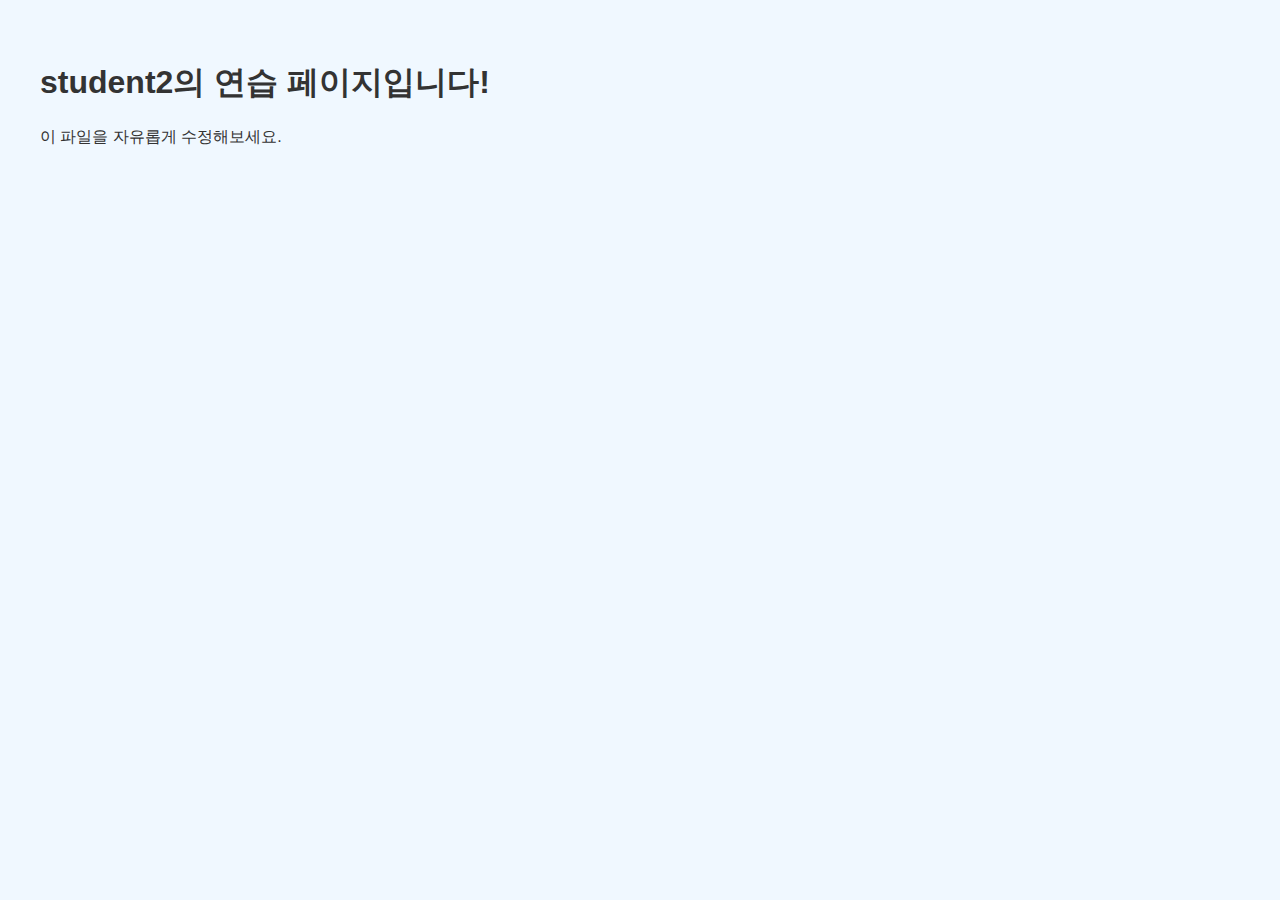
==== students/student2/index.html @ a4dc3baa "Add files via upload" ====
<!DOCTYPE html>
<html lang="ko">
<head>
  <meta charset="UTF-8">
  <meta name="viewport" content="width=device-width, initial-scale=1.0">
  <title>student2 연습 페이지</title>
  <link rel="stylesheet" href="style.css">
</head>
<body>
  <h1>student2의 연습 페이지입니다!</h1>
  <p>이 파일을 자유롭게 수정해보세요.</p>
</body>
</html>
---- students/student2/style.css ----
body {
  font-family: sans-serif;
  background-color: #f0f8ff;
  padding: 2rem;
  color: #333;
}
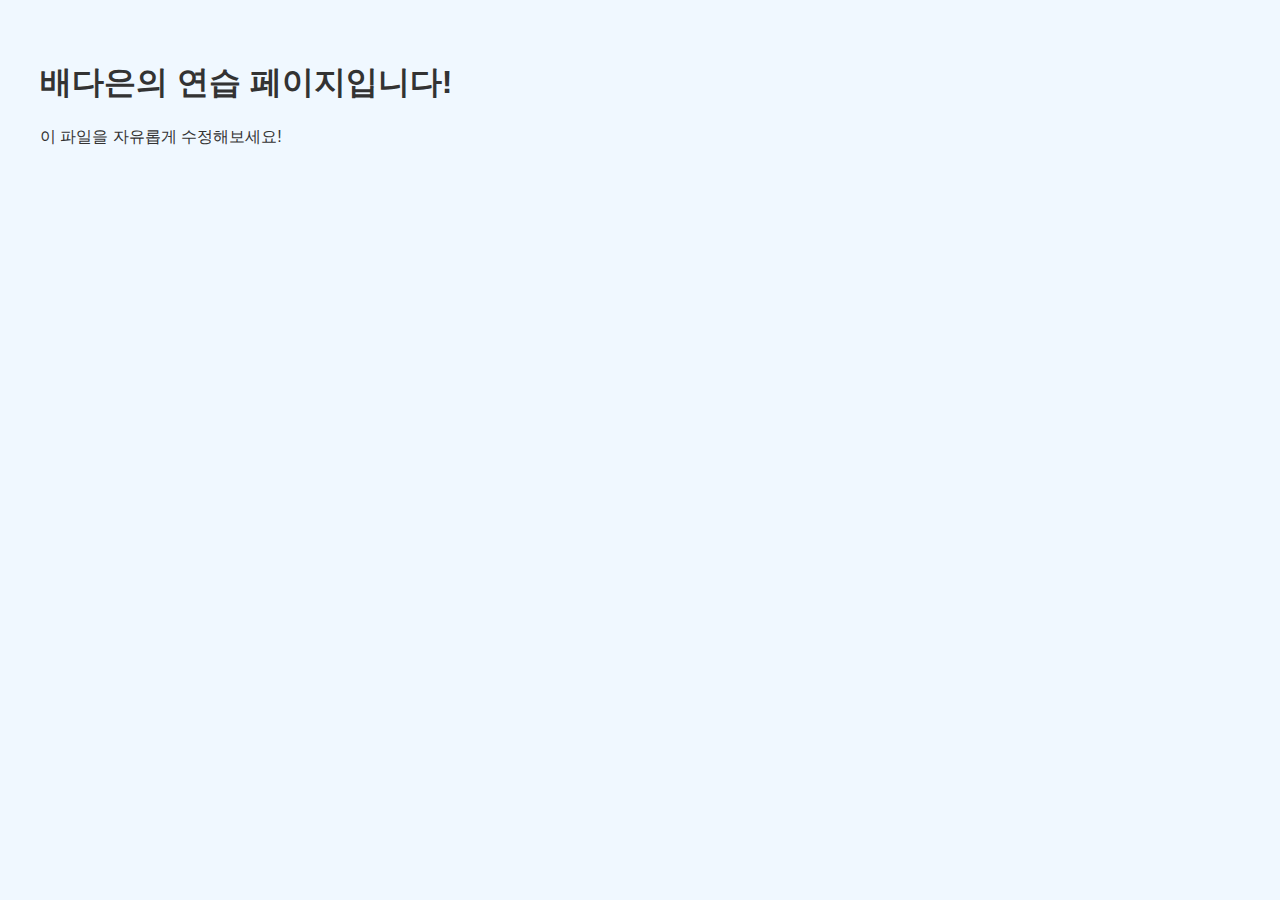
==== commit b3dae1c8: "Update index.html" ====
--- a/students/student2/index.html
+++ b/students/student2/index.html
@@ -7,7 +7,7 @@
   <link rel="stylesheet" href="style.css">
 </head>
 <body>
-  <h1>student2의 연습 페이지입니다!</h1>
-  <p>이 파일을 자유롭게 수정해보세요.</p>
+  <h1>배다은의 연습 페이지입니다!</h1>
+  <p>이 파일을 자유롭게 수정해보세요!</p>
 </body>
 </html>
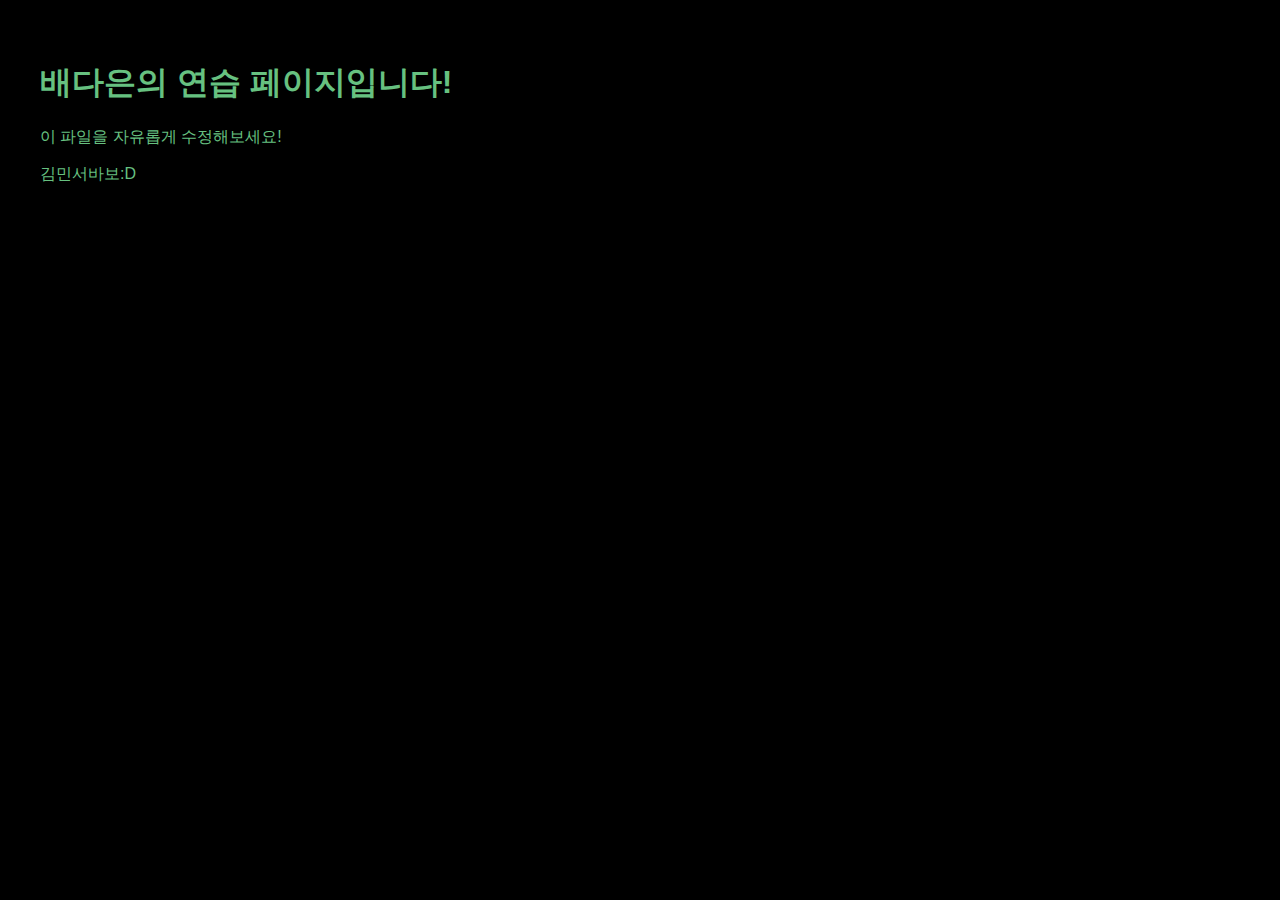
==== commit c5967933: "Merge pull request #9 from dadadaeun09/patch-10" ====
--- a/students/student2/index.html
+++ b/students/student2/index.html
@@ -3,11 +3,12 @@
 <head>
   <meta charset="UTF-8">
   <meta name="viewport" content="width=device-width, initial-scale=1.0">
-  <title>student2 연습 페이지</title>
+  <title>배다은 연습 페이지</title>
   <link rel="stylesheet" href="style.css">
 </head>
 <body>
   <h1>배다은의 연습 페이지입니다!</h1>
   <p>이 파일을 자유롭게 수정해보세요!</p>
+  <p>김민서바보:D</p>
 </body>
 </html>
--- a/students/student2/style.css
+++ b/students/student2/style.css
@@ -1,6 +1,7 @@
 body {
   font-family: sans-serif;
-  background-color: #f0f8ff;
+  background-color: #000000;
   padding: 2rem;
-  color: #333;
+  color: #67C180;
 }
+
